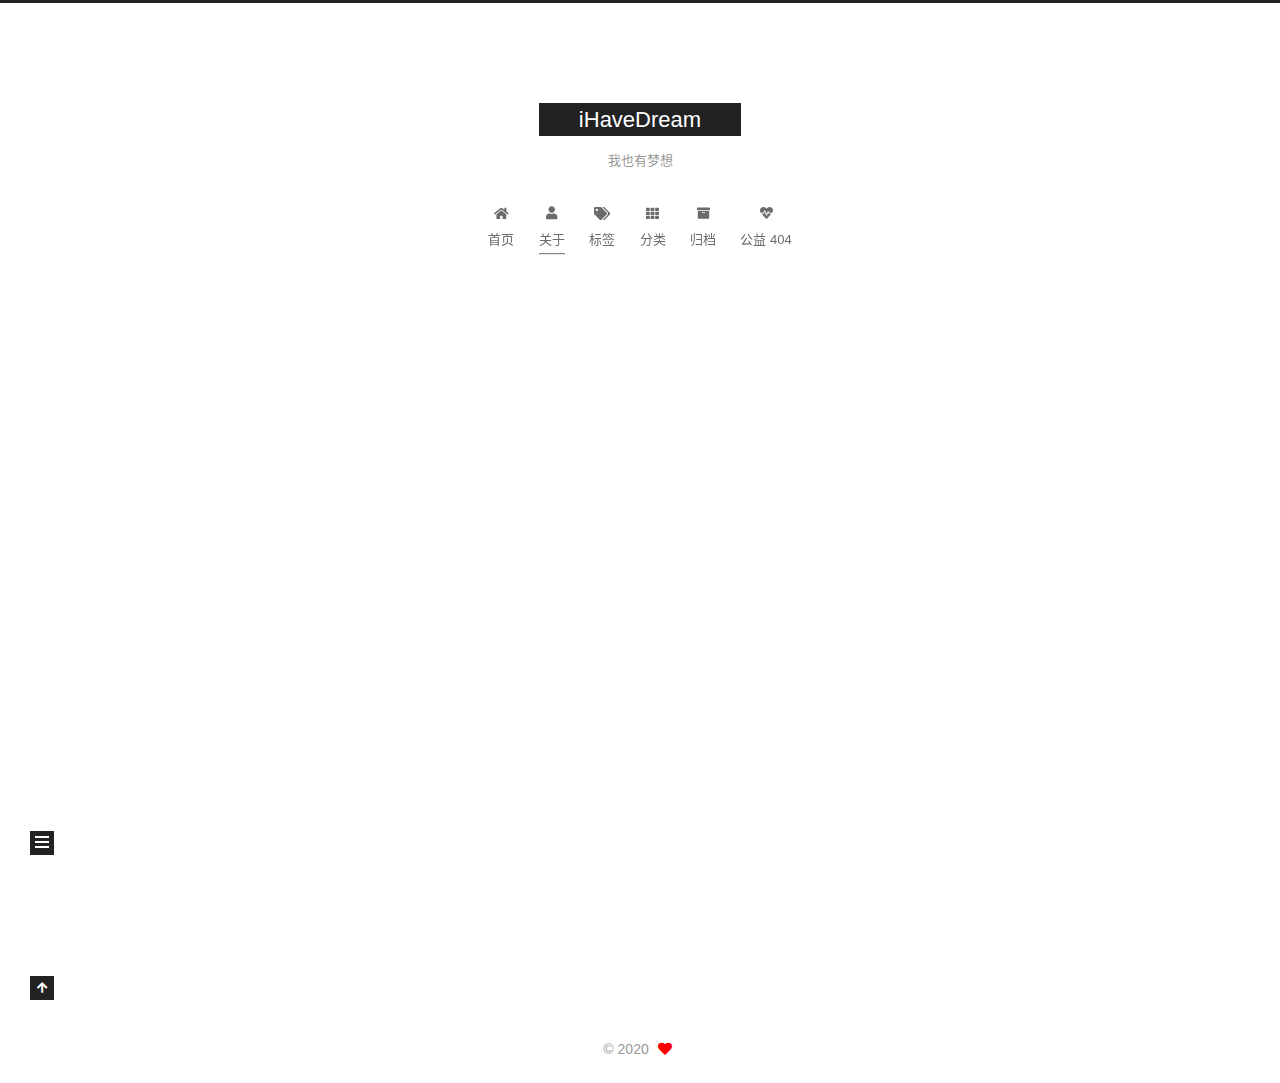
==== about/index.html @ 79cc4bce "Site updated: 2020-11-11 16:04:05" ====
<!DOCTYPE html>
<html lang="zh-CN">
<head>
  <meta charset="UTF-8">
<meta name="viewport" content="width=device-width, initial-scale=1, maximum-scale=2">
<meta name="theme-color" content="#222">
<meta name="generator" content="Hexo 5.2.0">
  <link rel="apple-touch-icon" sizes="180x180" href="/images/apple-touch-icon-next.png">
  <link rel="icon" type="image/png" sizes="32x32" href="/images/favicon-32x32-next.png">
  <link rel="icon" type="image/png" sizes="16x16" href="/images/favicon-16x16-next.png">
  <link rel="mask-icon" href="/images/logo.svg" color="#222">

<link rel="stylesheet" href="/css/main.css">


<link rel="stylesheet" href="/lib/font-awesome/css/all.min.css">

<script id="hexo-configurations">
    var NexT = window.NexT || {};
    var CONFIG = {"hostname":"example.com","root":"/","scheme":"Pisces","version":"7.8.0","exturl":false,"sidebar":{"position":"left","display":"post","padding":18,"offset":12,"onmobile":false},"copycode":{"enable":false,"show_result":false,"style":null},"back2top":{"enable":true,"sidebar":false,"scrollpercent":false},"bookmark":{"enable":false,"color":"#222","save":"auto"},"fancybox":false,"mediumzoom":false,"lazyload":false,"pangu":false,"comments":{"style":"tabs","active":null,"storage":true,"lazyload":false,"nav":null},"algolia":{"hits":{"per_page":10},"labels":{"input_placeholder":"Search for Posts","hits_empty":"We didn't find any results for the search: ${query}","hits_stats":"${hits} results found in ${time} ms"}},"localsearch":{"enable":false,"trigger":"auto","top_n_per_article":1,"unescape":false,"preload":false},"motion":{"enable":true,"async":false,"transition":{"post_block":"fadeIn","post_header":"slideDownIn","post_body":"slideDownIn","coll_header":"slideLeftIn","sidebar":"slideUpIn"}}};
  </script>

  <meta name="description" content="传奇宝安区第一奥恩 南山区第一百六十八剑姬 等等，后期可能还会有其他动作，敬请期待………… 联系方式mail: &amp;#x6c;&amp;#x31;&amp;#122;&amp;#101;&amp;#x79;&amp;#x75;&amp;#x6e;&amp;#64;&amp;#49;&amp;#x36;&amp;#51;&amp;#46;&amp;#99;&amp;#x6f;&amp;#x6d;     你对本站的捐赠，就是我最大的动力！">
<meta property="og:type" content="website">
<meta property="og:title" content="关于我">
<meta property="og:url" content="http://example.com/about/index.html">
<meta property="og:site_name" content="iHaveDream">
<meta property="og:description" content="传奇宝安区第一奥恩 南山区第一百六十八剑姬 等等，后期可能还会有其他动作，敬请期待………… 联系方式mail: &amp;#x6c;&amp;#x31;&amp;#122;&amp;#101;&amp;#x79;&amp;#x75;&amp;#x6e;&amp;#64;&amp;#49;&amp;#x36;&amp;#51;&amp;#46;&amp;#99;&amp;#x6f;&amp;#x6d;     你对本站的捐赠，就是我最大的动力！">
<meta property="og:locale" content="zh_CN">
<meta property="article:published_time" content="2019-06-07T08:07:36.000Z">
<meta property="article:modified_time" content="2020-11-11T07:52:49.738Z">
<meta name="twitter:card" content="summary">

<link rel="canonical" href="http://example.com/about/">


<script id="page-configurations">
  // https://hexo.io/docs/variables.html
  CONFIG.page = {
    sidebar: "",
    isHome : false,
    isPost : false,
    lang   : 'zh-CN'
  };
</script>

  <title>关于我 | iHaveDream
</title>
  






  <noscript>
  <style>
  .use-motion .brand,
  .use-motion .menu-item,
  .sidebar-inner,
  .use-motion .post-block,
  .use-motion .pagination,
  .use-motion .comments,
  .use-motion .post-header,
  .use-motion .post-body,
  .use-motion .collection-header { opacity: initial; }

  .use-motion .site-title,
  .use-motion .site-subtitle {
    opacity: initial;
    top: initial;
  }

  .use-motion .logo-line-before i { left: initial; }
  .use-motion .logo-line-after i { right: initial; }
  </style>
</noscript>

</head>

<body itemscope itemtype="http://schema.org/WebPage">
  <div class="container use-motion">
    <div class="headband"></div>

    <header class="header" itemscope itemtype="http://schema.org/WPHeader">
      <div class="header-inner"><div class="site-brand-container">
  <div class="site-nav-toggle">
    <div class="toggle" aria-label="切换导航栏">
      <span class="toggle-line toggle-line-first"></span>
      <span class="toggle-line toggle-line-middle"></span>
      <span class="toggle-line toggle-line-last"></span>
    </div>
  </div>

  <div class="site-meta">

    <a href="/" class="brand" rel="start">
      <span class="logo-line-before"><i></i></span>
      <h1 class="site-title">iHaveDream</h1>
      <span class="logo-line-after"><i></i></span>
    </a>
      <p class="site-subtitle" itemprop="description">我也有梦想</p>
  </div>

  <div class="site-nav-right">
    <div class="toggle popup-trigger">
    </div>
  </div>
</div>




<nav class="site-nav">
  <ul id="menu" class="main-menu menu">
        <li class="menu-item menu-item-home">

    <a href="/" rel="section"><i class="fa fa-home fa-fw"></i>首页</a>

  </li>
        <li class="menu-item menu-item-about">

    <a href="/about/" rel="section"><i class="fa fa-user fa-fw"></i>关于</a>

  </li>
        <li class="menu-item menu-item-tags">

    <a href="/tags/" rel="section"><i class="fa fa-tags fa-fw"></i>标签</a>

  </li>
        <li class="menu-item menu-item-categories">

    <a href="/categories/" rel="section"><i class="fa fa-th fa-fw"></i>分类</a>

  </li>
        <li class="menu-item menu-item-archives">

    <a href="/archives/" rel="section"><i class="fa fa-archive fa-fw"></i>归档</a>

  </li>
        <li class="menu-item menu-item-commonweal">

    <a href="/404/" rel="section"><i class="fa fa-heartbeat fa-fw"></i>公益 404</a>

  </li>
  </ul>
</nav>




</div>
    </header>

    
  <div class="back-to-top">
    <i class="fa fa-arrow-up"></i>
    <span>0%</span>
  </div>


    <main class="main">
      <div class="main-inner">
        <div class="content-wrap">
          
  
  

          <div class="content page posts-expand">
            

    
    
    
    <div class="post-block" lang="zh-CN">
      <header class="post-header">

<h1 class="post-title" itemprop="name headline">关于我
</h1>

<div class="post-meta">
  

</div>

</header>

      
      
      
      <div class="post-body">
          <h1 id="传奇"><a href="#传奇" class="headerlink" title="传奇"></a>传奇</h1><p>宝安区第一奥恩</p>
<p>南山区第一百六十八剑姬</p>
<p>等等，后期可能还会有其他动作，敬请期待…………</p>
<h1 id="联系方式"><a href="#联系方式" class="headerlink" title="联系方式"></a>联系方式</h1><p>mail: <a href="mailto:&#x6c;&#x31;&#122;&#101;&#x79;&#x75;&#x6e;&#64;&#49;&#x36;&#51;&#46;&#99;&#x6f;&#x6d;">&#x6c;&#x31;&#122;&#101;&#x79;&#x75;&#x6e;&#64;&#49;&#x36;&#51;&#46;&#99;&#x6f;&#x6d;</a></p>
</br>

<center>

<p><strong>你对本站的捐赠，就是我最大的动力！</strong></p>
</center>

<hr>

      </div>
      
      
      
    </div>
    

    
    
    


          </div>
          

<script>
  window.addEventListener('tabs:register', () => {
    let { activeClass } = CONFIG.comments;
    if (CONFIG.comments.storage) {
      activeClass = localStorage.getItem('comments_active') || activeClass;
    }
    if (activeClass) {
      let activeTab = document.querySelector(`a[href="#comment-${activeClass}"]`);
      if (activeTab) {
        activeTab.click();
      }
    }
  });
  if (CONFIG.comments.storage) {
    window.addEventListener('tabs:click', event => {
      if (!event.target.matches('.tabs-comment .tab-content .tab-pane')) return;
      let commentClass = event.target.classList[1];
      localStorage.setItem('comments_active', commentClass);
    });
  }
</script>

        </div>
          
  
  <div class="toggle sidebar-toggle">
    <span class="toggle-line toggle-line-first"></span>
    <span class="toggle-line toggle-line-middle"></span>
    <span class="toggle-line toggle-line-last"></span>
  </div>

  <aside class="sidebar">
    <div class="sidebar-inner">

      <ul class="sidebar-nav motion-element">
        <li class="sidebar-nav-toc">
          文章目录
        </li>
        <li class="sidebar-nav-overview">
          站点概览
        </li>
      </ul>

      <!--noindex-->
      <div class="post-toc-wrap sidebar-panel">
          <div class="post-toc motion-element"><ol class="nav"><li class="nav-item nav-level-1"><a class="nav-link" href="#%E4%BC%A0%E5%A5%87"><span class="nav-number">1.</span> <span class="nav-text">传奇</span></a></li><li class="nav-item nav-level-1"><a class="nav-link" href="#%E8%81%94%E7%B3%BB%E6%96%B9%E5%BC%8F"><span class="nav-number">2.</span> <span class="nav-text">联系方式</span></a></li></ol></div>
      </div>
      <!--/noindex-->

      <div class="site-overview-wrap sidebar-panel">
        <div class="site-author motion-element" itemprop="author" itemscope itemtype="http://schema.org/Person">
    <img class="site-author-image" itemprop="image" alt=""
      src="/uploads/avatar.png">
  <p class="site-author-name" itemprop="name"></p>
  <div class="site-description" itemprop="description">郊区黄金守门员，擅长亚索走上、野、中、辅、AD</div>
</div>
<div class="site-state-wrap motion-element">
  <nav class="site-state">
      <div class="site-state-item site-state-posts">
          <a href="/archives/">
        
          <span class="site-state-item-count">2</span>
          <span class="site-state-item-name">日志</span>
        </a>
      </div>
  </nav>
</div>
  <div class="links-of-author motion-element">
      <span class="links-of-author-item">
        <a href="https://github.com/lizeyun" title="GitHub → https:&#x2F;&#x2F;github.com&#x2F;lizeyun" rel="noopener" target="_blank"><i class="fab fa-github fa-fw"></i>GitHub</a>
      </span>
      <span class="links-of-author-item">
        <a href="mailto:l1zeyun@163.com" title="E-Mail → mailto:l1zeyun@163.com" rel="noopener" target="_blank"><i class="fa fa-envelope fa-fw"></i>E-Mail</a>
      </span>
      <span class="links-of-author-item">
        <a href="https://weibo.com/bunnegshuodemimi" title="Weibo → https:&#x2F;&#x2F;weibo.com&#x2F;bunnegshuodemimi" rel="noopener" target="_blank"><i class="fab fa-weibo fa-fw"></i>Weibo</a>
      </span>
      <span class="links-of-author-item">
        <a href="https://plus.google.com/yourname" title="Google → https:&#x2F;&#x2F;plus.google.com&#x2F;yourname" rel="noopener" target="_blank"><i class="fab fa-google fa-fw"></i>Google</a>
      </span>
  </div>



      </div>

    </div>
  </aside>
  <div id="sidebar-dimmer"></div>


      </div>
    </main>

    <footer class="footer">
      <div class="footer-inner">
        

        

<div class="copyright">
  
  &copy; 
  <span itemprop="copyrightYear">2020</span>
  <span class="with-love">
    <i class="fa fa-heart"></i>
  </span>
  <span class="author" itemprop="copyrightHolder"></span>
</div>

        








      </div>
    </footer>
  </div>

  
  <script src="/lib/anime.min.js"></script>
  <script src="/lib/velocity/velocity.min.js"></script>
  <script src="/lib/velocity/velocity.ui.min.js"></script>

<script src="/js/utils.js"></script>

<script src="/js/motion.js"></script>


<script src="/js/schemes/pisces.js"></script>


<script src="/js/next-boot.js"></script>


  <script defer src="/lib/three/three.min.js"></script>
    <script defer src="/lib/three/canvas_lines.min.js"></script>


  















  

  

</body>
</html>
---- css/main.css ----
:root {
  --body-bg-color: #fff;
  --content-bg-color: #fff;
  --card-bg-color: #f5f5f5;
  --text-color: #555;
  --blockquote-color: #666;
  --link-color: #555;
  --link-hover-color: #222;
  --brand-color: #fff;
  --brand-hover-color: #fff;
  --table-row-odd-bg-color: #f9f9f9;
  --table-row-hover-bg-color: #f5f5f5;
  --menu-item-bg-color: #f5f5f5;
  --btn-default-bg: #222;
  --btn-default-color: #fff;
  --btn-default-border-color: #222;
  --btn-default-hover-bg: #fff;
  --btn-default-hover-color: #222;
  --btn-default-hover-border-color: #222;
}
html {
  line-height: 1.15; /* 1 */
  -webkit-text-size-adjust: 100%; /* 2 */
}
body {
  margin: 0;
}
main {
  display: block;
}
h1 {
  font-size: 2em;
  margin: 0.67em 0;
}
hr {
  box-sizing: content-box; /* 1 */
  height: 0; /* 1 */
  overflow: visible; /* 2 */
}
pre {
  font-family: monospace, monospace; /* 1 */
  font-size: 1em; /* 2 */
}
a {
  background: transparent;
}
abbr[title] {
  border-bottom: none; /* 1 */
  text-decoration: underline; /* 2 */
  text-decoration: underline dotted; /* 2 */
}
b,
strong {
  font-weight: bolder;
}
code,
kbd,
samp {
  font-family: monospace, monospace; /* 1 */
  font-size: 1em; /* 2 */
}
small {
  font-size: 80%;
}
sub,
sup {
  font-size: 75%;
  line-height: 0;
  position: relative;
  vertical-align: baseline;
}
sub {
  bottom: -0.25em;
}
sup {
  top: -0.5em;
}
img {
  border-style: none;
}
button,
input,
optgroup,
select,
textarea {
  font-family: inherit; /* 1 */
  font-size: 100%; /* 1 */
  line-height: 1.15; /* 1 */
  margin: 0; /* 2 */
}
button,
input {
/* 1 */
  overflow: visible;
}
button,
select {
/* 1 */
  text-transform: none;
}
button,
[type='button'],
[type='reset'],
[type='submit'] {
  -webkit-appearance: button;
}
button::-moz-focus-inner,
[type='button']::-moz-focus-inner,
[type='reset']::-moz-focus-inner,
[type='submit']::-moz-focus-inner {
  border-style: none;
  padding: 0;
}
button:-moz-focusring,
[type='button']:-moz-focusring,
[type='reset']:-moz-focusring,
[type='submit']:-moz-focusring {
  outline: 1px dotted ButtonText;
}
fieldset {
  padding: 0.35em 0.75em 0.625em;
}
legend {
  box-sizing: border-box; /* 1 */
  color: inherit; /* 2 */
  display: table; /* 1 */
  max-width: 100%; /* 1 */
  padding: 0; /* 3 */
  white-space: normal; /* 1 */
}
progress {
  vertical-align: baseline;
}
textarea {
  overflow: auto;
}
[type='checkbox'],
[type='radio'] {
  box-sizing: border-box; /* 1 */
  padding: 0; /* 2 */
}
[type='number']::-webkit-inner-spin-button,
[type='number']::-webkit-outer-spin-button {
  height: auto;
}
[type='search'] {
  outline-offset: -2px; /* 2 */
  -webkit-appearance: textfield; /* 1 */
}
[type='search']::-webkit-search-decoration {
  -webkit-appearance: none;
}
::-webkit-file-upload-button {
  font: inherit; /* 2 */
  -webkit-appearance: button; /* 1 */
}
details {
  display: block;
}
summary {
  display: list-item;
}
template {
  display: none;
}
[hidden] {
  display: none;
}
::selection {
  background: #262a30;
  color: #eee;
}
html,
body {
  height: 100%;
}
body {
  background: var(--body-bg-color);
  color: var(--text-color);
  font-family: 'Lato', "PingFang SC", "Microsoft YaHei", sans-serif;
  font-size: 1em;
  line-height: 2;
}
@media (max-width: 991px) {
  body {
    padding-left: 0 !important;
    padding-right: 0 !important;
  }
}
h1,
h2,
h3,
h4,
h5,
h6 {
  font-family: 'Lato', "PingFang SC", "Microsoft YaHei", sans-serif;
  font-weight: bold;
  line-height: 1.5;
  margin: 20px 0 15px;
}
h1 {
  font-size: 1.5em;
}
h2 {
  font-size: 1.375em;
}
h3 {
  font-size: 1.25em;
}
h4 {
  font-size: 1.125em;
}
h5 {
  font-size: 1em;
}
h6 {
  font-size: 0.875em;
}
p {
  margin: 0 0 20px 0;
}
a,
span.exturl {
  border-bottom: 1px solid #999;
  color: var(--link-color);
  outline: 0;
  text-decoration: none;
  overflow-wrap: break-word;
  word-wrap: break-word;
  cursor: pointer;
}
a:hover,
span.exturl:hover {
  border-bottom-color: var(--link-hover-color);
  color: var(--link-hover-color);
}
iframe,
img,
video {
  display: block;
  margin-left: auto;
  margin-right: auto;
  max-width: 100%;
}
hr {
  background-image: repeating-linear-gradient(-45deg, #ddd, #ddd 4px, transparent 4px, transparent 8px);
  border: 0;
  height: 3px;
  margin: 40px 0;
}
blockquote {
  border-left: 4px solid #ddd;
  color: var(--blockquote-color);
  margin: 0;
  padding: 0 15px;
}
blockquote cite::before {
  content: '-';
  padding: 0 5px;
}
dt {
  font-weight: bold;
}
dd {
  margin: 0;
  padding: 0;
}
kbd {
  background-color: #f5f5f5;
  background-image: linear-gradient(#eee, #fff, #eee);
  border: 1px solid #ccc;
  border-radius: 0.2em;
  box-shadow: 0.1em 0.1em 0.2em rgba(0,0,0,0.1);
  color: #555;
  font-family: inherit;
  padding: 0.1em 0.3em;
  white-space: nowrap;
}
.table-container {
  overflow: auto;
}
table {
  border-collapse: collapse;
  border-spacing: 0;
  font-size: 0.875em;
  margin: 0 0 20px 0;
  width: 100%;
}
tbody tr:nth-of-type(odd) {
  background: var(--table-row-odd-bg-color);
}
tbody tr:hover {
  background: var(--table-row-hover-bg-color);
}
caption,
th,
td {
  font-weight: normal;
  padding: 8px;
  vertical-align: middle;
}
th,
td {
  border: 1px solid #ddd;
  border-bottom: 3px solid #ddd;
}
th {
  font-weight: 700;
  padding-bottom: 10px;
}
td {
  border-bottom-width: 1px;
}
.btn {
  background: var(--btn-default-bg);
  border: 2px solid var(--btn-default-border-color);
  border-radius: 0;
  color: var(--btn-default-color);
  display: inline-block;
  font-size: 0.875em;
  line-height: 2;
  padding: 0 20px;
  text-decoration: none;
  transition-property: background-color;
  transition-delay: 0s;
  transition-duration: 0.2s;
  transition-timing-function: ease-in-out;
}
.btn:hover {
  background: var(--btn-default-hover-bg);
  border-color: var(--btn-default-hover-border-color);
  color: var(--btn-default-hover-color);
}
.btn + .btn {
  margin: 0 0 8px 8px;
}
.btn .fa-fw {
  text-align: left;
  width: 1.285714285714286em;
}
.toggle {
  line-height: 0;
}
.toggle .toggle-line {
  background: #fff;
  display: inline-block;
  height: 2px;
  left: 0;
  position: relative;
  top: 0;
  transition: all 0.4s;
  vertical-align: top;
  width: 100%;
}
.toggle .toggle-line:not(:first-child) {
  margin-top: 3px;
}
.toggle.toggle-arrow .toggle-line-first {
  left: 50%;
  top: 2px;
  transform: rotate(45deg);
  width: 50%;
}
.toggle.toggle-arrow .toggle-line-middle {
  left: 2px;
  width: 90%;
}
.toggle.toggle-arrow .toggle-line-last {
  left: 50%;
  top: -2px;
  transform: rotate(-45deg);
  width: 50%;
}
.toggle.toggle-close .toggle-line-first {
  transform: rotate(-45deg);
  top: 5px;
}
.toggle.toggle-close .toggle-line-middle {
  opacity: 0;
}
.toggle.toggle-close .toggle-line-last {
  transform: rotate(45deg);
  top: -5px;
}
.highlight,
pre {
  background: #f7f7f7;
  color: #4d4d4c;
  line-height: 1.6;
  margin: 0 auto 20px;
}
pre,
code {
  font-family: consolas, Menlo, monospace, "PingFang SC", "Microsoft YaHei";
}
code {
  background: #eee;
  border-radius: 3px;
  color: #555;
  padding: 2px 4px;
  overflow-wrap: break-word;
  word-wrap: break-word;
}
.highlight *::selection {
  background: #d6d6d6;
}
.highlight pre {
  border: 0;
  margin: 0;
  padding: 10px 0;
}
.highlight table {
  border: 0;
  margin: 0;
  width: auto;
}
.highlight td {
  border: 0;
  padding: 0;
}
.highlight figcaption {
  background: #eff2f3;
  color: #4d4d4c;
  display: flex;
  font-size: 0.875em;
  justify-content: space-between;
  line-height: 1.2;
  padding: 0.5em;
}
.highlight figcaption a {
  color: #4d4d4c;
}
.highlight figcaption a:hover {
  border-bottom-color: #4d4d4c;
}
.highlight .gutter {
  -moz-user-select: none;
  -ms-user-select: none;
  -webkit-user-select: none;
  user-select: none;
}
.highlight .gutter pre {
  background: #eff2f3;
  color: #869194;
  padding-left: 10px;
  padding-right: 10px;
  text-align: right;
}
.highlight .code pre {
  background: #f7f7f7;
  padding-left: 10px;
  width: 100%;
}
.gist table {
  width: auto;
}
.gist table td {
  border: 0;
}
pre {
  overflow: auto;
  padding: 10px;
}
pre code {
  background: none;
  color: #4d4d4c;
  font-size: 0.875em;
  padding: 0;
  text-shadow: none;
}
pre .deletion {
  background: #fdd;
}
pre .addition {
  background: #dfd;
}
pre .meta {
  color: #eab700;
  -moz-user-select: none;
  -ms-user-select: none;
  -webkit-user-select: none;
  user-select: none;
}
pre .comment {
  color: #8e908c;
}
pre .variable,
pre .attribute,
pre .tag,
pre .name,
pre .regexp,
pre .ruby .constant,
pre .xml .tag .title,
pre .xml .pi,
pre .xml .doctype,
pre .html .doctype,
pre .css .id,
pre .css .class,
pre .css .pseudo {
  color: #c82829;
}
pre .number,
pre .preprocessor,
pre .built_in,
pre .builtin-name,
pre .literal,
pre .params,
pre .constant,
pre .command {
  color: #f5871f;
}
pre .ruby .class .title,
pre .css .rules .attribute,
pre .string,
pre .symbol,
pre .value,
pre .inheritance,
pre .header,
pre .ruby .symbol,
pre .xml .cdata,
pre .special,
pre .formula {
  color: #718c00;
}
pre .title,
pre .css .hexcolor {
  color: #3e999f;
}
pre .function,
pre .python .decorator,
pre .python .title,
pre .ruby .function .title,
pre .ruby .title .keyword,
pre .perl .sub,
pre .javascript .title,
pre .coffeescript .title {
  color: #4271ae;
}
pre .keyword,
pre .javascript .function {
  color: #8959a8;
}
.blockquote-center {
  border-left: none;
  margin: 40px 0;
  padding: 0;
  position: relative;
  text-align: center;
}
.blockquote-center .fa {
  display: block;
  opacity: 0.6;
  position: absolute;
  width: 100%;
}
.blockquote-center .fa-quote-left {
  border-top: 1px solid #ccc;
  text-align: left;
  top: -20px;
}
.blockquote-center .fa-quote-right {
  border-bottom: 1px solid #ccc;
  text-align: right;
  bottom: -20px;
}
.blockquote-center p,
.blockquote-center div {
  text-align: center;
}
.post-body .group-picture img {
  margin: 0 auto;
  padding: 0 3px;
}
.group-picture-row {
  margin-bottom: 6px;
  overflow: hidden;
}
.group-picture-column {
  float: left;
  margin-bottom: 10px;
}
.post-body .label {
  color: #555;
  display: inline;
  padding: 0 2px;
}
.post-body .label.default {
  background: #f0f0f0;
}
.post-body .label.primary {
  background: #efe6f7;
}
.post-body .label.info {
  background: #e5f2f8;
}
.post-body .label.success {
  background: #e7f4e9;
}
.post-body .label.warning {
  background: #fcf6e1;
}
.post-body .label.danger {
  background: #fae8eb;
}
.post-body .tabs {
  margin-bottom: 20px;
}
.post-body .tabs,
.tabs-comment {
  display: block;
  padding-top: 10px;
  position: relative;
}
.post-body .tabs ul.nav-tabs,
.tabs-comment ul.nav-tabs {
  display: flex;
  flex-wrap: wrap;
  margin: 0;
  margin-bottom: -1px;
  padding: 0;
}
@media (max-width: 413px) {
  .post-body .tabs ul.nav-tabs,
  .tabs-comment ul.nav-tabs {
    display: block;
    margin-bottom: 5px;
  }
}
.post-body .tabs ul.nav-tabs li.tab,
.tabs-comment ul.nav-tabs li.tab {
  border-bottom: 1px solid #ddd;
  border-left: 1px solid transparent;
  border-right: 1px solid transparent;
  border-top: 3px solid transparent;
  flex-grow: 1;
  list-style-type: none;
  border-radius: 0 0 0 0;
}
@media (max-width: 413px) {
  .post-body .tabs ul.nav-tabs li.tab,
  .tabs-comment ul.nav-tabs li.tab {
    border-bottom: 1px solid transparent;
    border-left: 3px solid transparent;
    border-right: 1px solid transparent;
    border-top: 1px solid transparent;
  }
}
@media (max-width: 413px) {
  .post-body .tabs ul.nav-tabs li.tab,
  .tabs-comment ul.nav-tabs li.tab {
    border-radius: 0;
  }
}
.post-body .tabs ul.nav-tabs li.tab a,
.tabs-comment ul.nav-tabs li.tab a {
  border-bottom: initial;
  display: block;
  line-height: 1.8;
  outline: 0;
  padding: 0.25em 0.75em;
  text-align: center;
  transition-delay: 0s;
  transition-duration: 0.2s;
  transition-timing-function: ease-out;
}
.post-body .tabs ul.nav-tabs li.tab a i,
.tabs-comment ul.nav-tabs li.tab a i {
  width: 1.285714285714286em;
}
.post-body .tabs ul.nav-tabs li.tab.active,
.tabs-comment ul.nav-tabs li.tab.active {
  border-bottom: 1px solid transparent;
  border-left: 1px solid #ddd;
  border-right: 1px solid #ddd;
  border-top: 3px solid #fc6423;
}
@media (max-width: 413px) {
  .post-body .tabs ul.nav-tabs li.tab.active,
  .tabs-comment ul.nav-tabs li.tab.active {
    border-bottom: 1px solid #ddd;
    border-left: 3px solid #fc6423;
    border-right: 1px solid #ddd;
    border-top: 1px solid #ddd;
  }
}
.post-body .tabs ul.nav-tabs li.tab.active a,
.tabs-comment ul.nav-tabs li.tab.active a {
  color: var(--link-color);
  cursor: default;
}
.post-body .tabs .tab-content .tab-pane,
.tabs-comment .tab-content .tab-pane {
  border: 1px solid #ddd;
  border-top: 0;
  padding: 20px 20px 0 20px;
  border-radius: 0;
}
.post-body .tabs .tab-content .tab-pane:not(.active),
.tabs-comment .tab-content .tab-pane:not(.active) {
  display: none;
}
.post-body .tabs .tab-content .tab-pane.active,
.tabs-comment .tab-content .tab-pane.active {
  display: block;
}
.post-body .tabs .tab-content .tab-pane.active:nth-of-type(1),
.tabs-comment .tab-content .tab-pane.active:nth-of-type(1) {
  border-radius: 0 0 0 0;
}
@media (max-width: 413px) {
  .post-body .tabs .tab-content .tab-pane.active:nth-of-type(1),
  .tabs-comment .tab-content .tab-pane.active:nth-of-type(1) {
    border-radius: 0;
  }
}
.post-body .note {
  border-radius: 3px;
  margin-bottom: 20px;
  padding: 1em;
  position: relative;
  border: 1px solid #eee;
  border-left-width: 5px;
}
.post-body .note h2,
.post-body .note h3,
.post-body .note h4,
.post-body .note h5,
.post-body .note h6 {
  margin-top: 0;
  border-bottom: initial;
  margin-bottom: 0;
  padding-top: 0;
}
.post-body .note p:first-child,
.post-body .note ul:first-child,
.post-body .note ol:first-child,
.post-body .note table:first-child,
.post-body .note pre:first-child,
.post-body .note blockquote:first-child,
.post-body .note img:first-child {
  margin-top: 0;
}
.post-body .note p:last-child,
.post-body .note ul:last-child,
.post-body .note ol:last-child,
.post-body .note table:last-child,
.post-body .note pre:last-child,
.post-body .note blockquote:last-child,
.post-body .note img:last-child {
  margin-bottom: 0;
}
.post-body .note.default {
  border-left-color: #777;
}
.post-body .note.default h2,
.post-body .note.default h3,
.post-body .note.default h4,
.post-body .note.default h5,
.post-body .note.default h6 {
  color: #777;
}
.post-body .note.primary {
  border-left-color: #6f42c1;
}
.post-body .note.primary h2,
.post-body .note.primary h3,
.post-body .note.primary h4,
.post-body .note.primary h5,
.post-body .note.primary h6 {
  color: #6f42c1;
}
.post-body .note.info {
  border-left-color: #428bca;
}
.post-body .note.info h2,
.post-body .note.info h3,
.post-body .note.info h4,
.post-body .note.info h5,
.post-body .note.info h6 {
  color: #428bca;
}
.post-body .note.success {
  border-left-color: #5cb85c;
}
.post-body .note.success h2,
.post-body .note.success h3,
.post-body .note.success h4,
.post-body .note.success h5,
.post-body .note.success h6 {
  color: #5cb85c;
}
.post-body .note.warning {
  border-left-color: #f0ad4e;
}
.post-body .note.warning h2,
.post-body .note.warning h3,
.post-body .note.warning h4,
.post-body .note.warning h5,
.post-body .note.warning h6 {
  color: #f0ad4e;
}
.post-body .note.danger {
  border-left-color: #d9534f;
}
.post-body .note.danger h2,
.post-body .note.danger h3,
.post-body .note.danger h4,
.post-body .note.danger h5,
.post-body .note.danger h6 {
  color: #d9534f;
}
.pagination .prev,
.pagination .next,
.pagination .page-number,
.pagination .space {
  display: inline-block;
  margin: 0 10px;
  padding: 0 11px;
  position: relative;
  top: -1px;
}
@media (max-width: 767px) {
  .pagination .prev,
  .pagination .next,
  .pagination .page-number,
  .pagination .space {
    margin: 0 5px;
  }
}
.pagination {
  border-top: 1px solid #eee;
  margin: 120px 0 0;
  text-align: center;
}
.pagination .prev,
.pagination .next,
.pagination .page-number {
  border-bottom: 0;
  border-top: 1px solid #eee;
  transition-property: border-color;
  transition-delay: 0s;
  transition-duration: 0.2s;
  transition-timing-function: ease-in-out;
}
.pagination .prev:hover,
.pagination .next:hover,
.pagination .page-number:hover {
  border-top-color: #222;
}
.pagination .space {
  margin: 0;
  padding: 0;
}
.pagination .prev {
  margin-left: 0;
}
.pagination .next {
  margin-right: 0;
}
.pagination .page-number.current {
  background: #ccc;
  border-top-color: #ccc;
  color: #fff;
}
@media (max-width: 767px) {
  .pagination {
    border-top: none;
  }
  .pagination .prev,
  .pagination .next,
  .pagination .page-number {
    border-bottom: 1px solid #eee;
    border-top: 0;
    margin-bottom: 10px;
    padding: 0 10px;
  }
  .pagination .prev:hover,
  .pagination .next:hover,
  .pagination .page-number:hover {
    border-bottom-color: #222;
  }
}
.comments {
  margin-top: 60px;
  overflow: hidden;
}
.comment-button-group {
  display: flex;
  flex-wrap: wrap-reverse;
  justify-content: center;
  margin: 1em 0;
}
.comment-button-group .comment-button {
  margin: 0.1em 0.2em;
}
.comment-button-group .comment-button.active {
  background: var(--btn-default-hover-bg);
  border-color: var(--btn-default-hover-border-color);
  color: var(--btn-default-hover-color);
}
.comment-position {
  display: none;
}
.comment-position.active {
  display: block;
}
.tabs-comment {
  background: var(--content-bg-color);
  margin-top: 4em;
  padding-top: 0;
}
.tabs-comment .comments {
  border: 0;
  box-shadow: none;
  margin-top: 0;
  padding-top: 0;
}
.container {
  min-height: 100%;
  position: relative;
}
.main-inner {
  margin: 0 auto;
  width: 700px;
}
@media (min-width: 1200px) {
  .main-inner {
    width: 800px;
  }
}
@media (min-width: 1600px) {
  .main-inner {
    width: 900px;
  }
}
@media (max-width: 767px) {
  .content-wrap {
    padding: 0 20px;
  }
}
.header {
  background: transparent;
}
.header-inner {
  margin: 0 auto;
  width: 700px;
}
@media (min-width: 1200px) {
  .header-inner {
    width: 800px;
  }
}
@media (min-width: 1600px) {
  .header-inner {
    width: 900px;
  }
}
.site-brand-container {
  display: flex;
  flex-shrink: 0;
  padding: 0 10px;
}
.headband {
  background: #222;
  height: 3px;
}
.site-meta {
  flex-grow: 1;
  text-align: center;
}
@media (max-width: 767px) {
  .site-meta {
    text-align: center;
  }
}
.brand {
  border-bottom: none;
  color: var(--brand-color);
  display: inline-block;
  line-height: 1.375em;
  padding: 0 40px;
  position: relative;
}
.brand:hover {
  color: var(--brand-hover-color);
}
.site-title {
  font-family: 'Lato', "PingFang SC", "Microsoft YaHei", sans-serif;
  font-size: 1.375em;
  font-weight: normal;
  margin: 0;
}
.site-subtitle {
  color: #999;
  font-size: 0.8125em;
  margin: 10px 0;
}
.use-motion .brand {
  opacity: 0;
}
.use-motion .site-title,
.use-motion .site-subtitle,
.use-motion .custom-logo-image {
  opacity: 0;
  position: relative;
  top: -10px;
}
.site-nav-toggle,
.site-nav-right {
  display: none;
}
@media (max-width: 767px) {
  .site-nav-toggle,
  .site-nav-right {
    display: flex;
    flex-direction: column;
    justify-content: center;
  }
}
.site-nav-toggle .toggle,
.site-nav-right .toggle {
  color: var(--text-color);
  padding: 10px;
  width: 22px;
}
.site-nav-toggle .toggle .toggle-line,
.site-nav-right .toggle .toggle-line {
  background: var(--text-color);
  border-radius: 1px;
}
.site-nav {
  display: block;
}
@media (max-width: 767px) {
  .site-nav {
    clear: both;
    display: none;
  }
}
.site-nav.site-nav-on {
  display: block;
}
.menu {
  margin-top: 20px;
  padding-left: 0;
  text-align: center;
}
.menu-item {
  display: inline-block;
  list-style: none;
  margin: 0 10px;
}
@media (max-width: 767px) {
  .menu-item {
    display: block;
    margin-top: 10px;
  }
  .menu-item.menu-item-search {
    display: none;
  }
}
.menu-item a,
.menu-item span.exturl {
  border-bottom: 0;
  display: block;
  font-size: 0.8125em;
  transition-property: border-color;
  transition-delay: 0s;
  transition-duration: 0.2s;
  transition-timing-function: ease-in-out;
}
@media (hover: none) {
  .menu-item a:hover,
  .menu-item span.exturl:hover {
    border-bottom-color: transparent !important;
  }
}
.menu-item .fa,
.menu-item .fab,
.menu-item .far,
.menu-item .fas {
  margin-right: 8px;
}
.menu-item .badge {
  display: inline-block;
  font-weight: bold;
  line-height: 1;
  margin-left: 0.35em;
  margin-top: 0.35em;
  text-align: center;
  white-space: nowrap;
}
@media (max-width: 767px) {
  .menu-item .badge {
    float: right;
    margin-left: 0;
  }
}
.menu-item-active a,
.menu .menu-item a:hover,
.menu .menu-item span.exturl:hover {
  background: var(--menu-item-bg-color);
}
.use-motion .menu-item {
  opacity: 0;
}
.sidebar {
  background: #222;
  bottom: 0;
  box-shadow: inset 0 2px 6px #000;
  position: fixed;
  top: 0;
}
@media (max-width: 991px) {
  .sidebar {
    display: none;
  }
}
.sidebar-inner {
  color: #999;
  padding: 18px 10px;
  text-align: center;
}
.cc-license {
  margin-top: 10px;
  text-align: center;
}
.cc-license .cc-opacity {
  border-bottom: none;
  opacity: 0.7;
}
.cc-license .cc-opacity:hover {
  opacity: 0.9;
}
.cc-license img {
  display: inline-block;
}
.site-author-image {
  border: 2px solid #333;
  display: block;
  margin: 0 auto;
  max-width: 96px;
  padding: 2px;
}
.site-author-name {
  color: #f5f5f5;
  font-weight: normal;
  margin: 5px 0 0;
  text-align: center;
}
.site-description {
  color: #999;
  font-size: 1em;
  margin-top: 5px;
  text-align: center;
}
.links-of-author {
  margin-top: 15px;
}
.links-of-author a,
.links-of-author span.exturl {
  border-bottom-color: #555;
  display: inline-block;
  font-size: 0.8125em;
  margin-bottom: 10px;
  margin-right: 10px;
  vertical-align: middle;
}
.links-of-author a::before,
.links-of-author span.exturl::before {
  background: #dfccf1;
  border-radius: 50%;
  content: ' ';
  display: inline-block;
  height: 4px;
  margin-right: 3px;
  vertical-align: middle;
  width: 4px;
}
.sidebar-button {
  margin-top: 15px;
}
.sidebar-button a {
  border: 1px solid #fc6423;
  border-radius: 4px;
  color: #fc6423;
  display: inline-block;
  padding: 0 15px;
}
.sidebar-button a .fa,
.sidebar-button a .fab,
.sidebar-button a .far,
.sidebar-button a .fas {
  margin-right: 5px;
}
.sidebar-button a:hover {
  background: #fc6423;
  border: 1px solid #fc6423;
  color: #fff;
}
.sidebar-button a:hover .fa,
.sidebar-button a:hover .fab,
.sidebar-button a:hover .far,
.sidebar-button a:hover .fas {
  color: #fff;
}
.links-of-blogroll {
  font-size: 0.8125em;
  margin-top: 10px;
}
.links-of-blogroll-title {
  font-size: 0.875em;
  font-weight: 600;
  margin-top: 0;
}
.links-of-blogroll-list {
  list-style: none;
  margin: 0;
  padding: 0;
}
#sidebar-dimmer {
  display: none;
}
@media (max-width: 767px) {
  #sidebar-dimmer {
    background: #000;
    display: block;
    height: 100%;
    left: 100%;
    opacity: 0;
    position: fixed;
    top: 0;
    width: 100%;
    z-index: 1100;
  }
  .sidebar-active + #sidebar-dimmer {
    opacity: 0.7;
    transform: translateX(-100%);
    transition: opacity 0.5s;
  }
}
.sidebar-nav {
  margin: 0;
  padding-bottom: 20px;
  padding-left: 0;
}
.sidebar-nav li {
  border-bottom: 1px solid transparent;
  color: #666;
  cursor: pointer;
  display: inline-block;
  font-size: 0.875em;
}
.sidebar-nav li.sidebar-nav-overview {
  margin-left: 10px;
}
.sidebar-nav li:hover {
  color: #f5f5f5;
}
.sidebar-nav .sidebar-nav-active {
  border-bottom-color: #87daff;
  color: #87daff;
}
.sidebar-nav .sidebar-nav-active:hover {
  color: #87daff;
}
.sidebar-panel {
  display: none;
  overflow-x: hidden;
  overflow-y: auto;
}
.sidebar-panel-active {
  display: block;
}
.sidebar-toggle {
  background: #222;
  bottom: 45px;
  cursor: pointer;
  height: 14px;
  left: 30px;
  padding: 5px;
  position: fixed;
  width: 14px;
  z-index: 1300;
}
@media (max-width: 991px) {
  .sidebar-toggle {
    left: 20px;
    opacity: 0.8;
    display: none;
  }
}
.sidebar-toggle:hover .toggle-line {
  background: #87daff;
}
.post-toc {
  font-size: 0.875em;
}
.post-toc ol {
  list-style: none;
  margin: 0;
  padding: 0 2px 5px 10px;
  text-align: left;
}
.post-toc ol > ol {
  padding-left: 0;
}
.post-toc ol a {
  transition-property: all;
  transition-delay: 0s;
  transition-duration: 0.2s;
  transition-timing-function: ease-in-out;
}
.post-toc .nav-item {
  line-height: 1.8;
  overflow: hidden;
  text-overflow: ellipsis;
  white-space: nowrap;
}
.post-toc .nav .nav-child {
  display: none;
}
.post-toc .nav .active > .nav-child {
  display: block;
}
.post-toc .nav .active-current > .nav-child {
  display: block;
}
.post-toc .nav .active-current > .nav-child > .nav-item {
  display: block;
}
.post-toc .nav .active > a {
  border-bottom-color: #87daff;
  color: #87daff;
}
.post-toc .nav .active-current > a {
  color: #87daff;
}
.post-toc .nav .active-current > a:hover {
  color: #87daff;
}
.site-state {
  display: flex;
  justify-content: center;
  line-height: 1.4;
  margin-top: 10px;
  overflow: hidden;
  text-align: center;
  white-space: nowrap;
}
.site-state-item {
  padding: 0 15px;
}
.site-state-item:not(:first-child) {
  border-left: 1px solid #333;
}
.site-state-item a {
  border-bottom: none;
}
.site-state-item-count {
  display: block;
  font-size: 1.25em;
  font-weight: 600;
  text-align: center;
}
.site-state-item-name {
  color: inherit;
  font-size: 0.875em;
}
.footer {
  color: #999;
  font-size: 0.875em;
  padding: 20px 0;
}
.footer.footer-fixed {
  bottom: 0;
  left: 0;
  position: absolute;
  right: 0;
}
.footer-inner {
  box-sizing: border-box;
  margin: 0 auto;
  text-align: center;
  width: 700px;
}
@media (min-width: 1200px) {
  .footer-inner {
    width: 800px;
  }
}
@media (min-width: 1600px) {
  .footer-inner {
    width: 900px;
  }
}
.languages {
  display: inline-block;
  font-size: 1.125em;
  position: relative;
}
.languages .lang-select-label span {
  margin: 0 0.5em;
}
.languages .lang-select {
  height: 100%;
  left: 0;
  opacity: 0;
  position: absolute;
  top: 0;
  width: 100%;
}
.with-love {
  color: #ff0000;
  display: inline-block;
  margin: 0 5px;
}
.powered-by,
.theme-info {
  display: inline-block;
}
@-moz-keyframes iconAnimate {
  0%, 100% {
    transform: scale(1);
  }
  10%, 30% {
    transform: scale(0.9);
  }
  20%, 40%, 60%, 80% {
    transform: scale(1.1);
  }
  50%, 70% {
    transform: scale(1.1);
  }
}
@-webkit-keyframes iconAnimate {
  0%, 100% {
    transform: scale(1);
  }
  10%, 30% {
    transform: scale(0.9);
  }
  20%, 40%, 60%, 80% {
    transform: scale(1.1);
  }
  50%, 70% {
    transform: scale(1.1);
  }
}
@-o-keyframes iconAnimate {
  0%, 100% {
    transform: scale(1);
  }
  10%, 30% {
    transform: scale(0.9);
  }
  20%, 40%, 60%, 80% {
    transform: scale(1.1);
  }
  50%, 70% {
    transform: scale(1.1);
  }
}
@keyframes iconAnimate {
  0%, 100% {
    transform: scale(1);
  }
  10%, 30% {
    transform: scale(0.9);
  }
  20%, 40%, 60%, 80% {
    transform: scale(1.1);
  }
  50%, 70% {
    transform: scale(1.1);
  }
}
.back-to-top {
  font-size: 12px;
  text-align: center;
  transition-delay: 0s;
  transition-duration: 0.2s;
  transition-timing-function: ease-in-out;
}
.back-to-top {
  background: #222;
  bottom: -100px;
  box-sizing: border-box;
  color: #fff;
  cursor: pointer;
  left: 30px;
  opacity: 1;
  padding: 0 6px;
  position: fixed;
  transition-property: bottom;
  z-index: 1300;
  width: 24px;
}
.back-to-top span {
  display: none;
}
.back-to-top:hover {
  color: #87daff;
}
.back-to-top.back-to-top-on {
  bottom: 19px;
}
@media (max-width: 991px) {
  .back-to-top {
    left: 20px;
    opacity: 0.8;
  }
}
.post-body {
  font-family: 'Lato', "PingFang SC", "Microsoft YaHei", sans-serif;
  overflow-wrap: break-word;
  word-wrap: break-word;
}
@media (min-width: 1200px) {
  .post-body {
    font-size: 1.125em;
  }
}
.post-body .exturl .fa {
  font-size: 0.875em;
  margin-left: 4px;
}
.post-body .image-caption,
.post-body .figure .caption {
  color: #999;
  font-size: 0.875em;
  font-weight: bold;
  line-height: 1;
  margin: -20px auto 15px;
  text-align: center;
}
.post-sticky-flag {
  display: inline-block;
  transform: rotate(30deg);
}
.post-button {
  margin-top: 40px;
  text-align: center;
}
.use-motion .post-block,
.use-motion .pagination,
.use-motion .comments {
  opacity: 0;
}
.use-motion .post-header {
  opacity: 0;
}
.use-motion .post-body {
  opacity: 0;
}
.use-motion .collection-header {
  opacity: 0;
}
.posts-collapse {
  margin-left: 35px;
  position: relative;
}
@media (max-width: 767px) {
  .posts-collapse {
    margin-left: 0px;
    margin-right: 0px;
  }
}
.posts-collapse .collection-title {
  font-size: 1.125em;
  position: relative;
}
.posts-collapse .collection-title::before {
  background: #999;
  border: 1px solid #fff;
  border-radius: 50%;
  content: ' ';
  height: 10px;
  left: 0;
  margin-left: -6px;
  margin-top: -4px;
  position: absolute;
  top: 50%;
  width: 10px;
}
.posts-collapse .collection-year {
  font-size: 1.5em;
  font-weight: bold;
  margin: 60px 0;
  position: relative;
}
.posts-collapse .collection-year::before {
  background: #bbb;
  border-radius: 50%;
  content: ' ';
  height: 8px;
  left: 0;
  margin-left: -4px;
  margin-top: -4px;
  position: absolute;
  top: 50%;
  width: 8px;
}
.posts-collapse .collection-header {
  display: block;
  margin: 0 0 0 20px;
}
.posts-collapse .collection-header small {
  color: #bbb;
  margin-left: 5px;
}
.posts-collapse .post-header {
  border-bottom: 1px dashed #ccc;
  margin: 30px 0;
  padding-left: 15px;
  position: relative;
  transition-property: border;
  transition-delay: 0s;
  transition-duration: 0.2s;
  transition-timing-function: ease-in-out;
}
.posts-collapse .post-header::before {
  background: #bbb;
  border: 1px solid #fff;
  border-radius: 50%;
  content: ' ';
  height: 6px;
  left: 0;
  margin-left: -4px;
  position: absolute;
  top: 0.75em;
  transition-property: background;
  width: 6px;
  transition-delay: 0s;
  transition-duration: 0.2s;
  transition-timing-function: ease-in-out;
}
.posts-collapse .post-header:hover {
  border-bottom-color: #666;
}
.posts-collapse .post-header:hover::before {
  background: #222;
}
.posts-collapse .post-meta {
  display: inline;
  font-size: 0.75em;
  margin-right: 10px;
}
.posts-collapse .post-title {
  display: inline;
}
.posts-collapse .post-title a,
.posts-collapse .post-title span.exturl {
  border-bottom: none;
  color: var(--link-color);
}
.posts-collapse .post-title .fa-external-link-alt {
  font-size: 0.875em;
  margin-left: 5px;
}
.posts-collapse::before {
  background: #f5f5f5;
  content: ' ';
  height: 100%;
  left: 0;
  margin-left: -2px;
  position: absolute;
  top: 1.25em;
  width: 4px;
}
.post-eof {
  background: #ccc;
  height: 1px;
  margin: 80px auto 60px;
  text-align: center;
  width: 8%;
}
.post-block:last-of-type .post-eof {
  display: none;
}
.content {
  padding-top: 40px;
}
@media (min-width: 992px) {
  .post-body {
    text-align: justify;
  }
}
@media (max-width: 991px) {
  .post-body {
    text-align: justify;
  }
}
.post-body h1,
.post-body h2,
.post-body h3,
.post-body h4,
.post-body h5,
.post-body h6 {
  padding-top: 10px;
}
.post-body h1 .header-anchor,
.post-body h2 .header-anchor,
.post-body h3 .header-anchor,
.post-body h4 .header-anchor,
.post-body h5 .header-anchor,
.post-body h6 .header-anchor {
  border-bottom-style: none;
  color: #ccc;
  float: right;
  margin-left: 10px;
  visibility: hidden;
}
.post-body h1 .header-anchor:hover,
.post-body h2 .header-anchor:hover,
.post-body h3 .header-anchor:hover,
.post-body h4 .header-anchor:hover,
.post-body h5 .header-anchor:hover,
.post-body h6 .header-anchor:hover {
  color: inherit;
}
.post-body h1:hover .header-anchor,
.post-body h2:hover .header-anchor,
.post-body h3:hover .header-anchor,
.post-body h4:hover .header-anchor,
.post-body h5:hover .header-anchor,
.post-body h6:hover .header-anchor {
  visibility: visible;
}
.post-body iframe,
.post-body img,
.post-body video {
  margin-bottom: 20px;
}
.post-body .video-container {
  height: 0;
  margin-bottom: 20px;
  overflow: hidden;
  padding-top: 75%;
  position: relative;
  width: 100%;
}
.post-body .video-container iframe,
.post-body .video-container object,
.post-body .video-container embed {
  height: 100%;
  left: 0;
  margin: 0;
  position: absolute;
  top: 0;
  width: 100%;
}
.post-gallery {
  align-items: center;
  display: grid;
  grid-gap: 10px;
  grid-template-columns: 1fr 1fr 1fr;
  margin-bottom: 20px;
}
@media (max-width: 767px) {
  .post-gallery {
    grid-template-columns: 1fr 1fr;
  }
}
.post-gallery a {
  border: 0;
}
.post-gallery img {
  margin: 0;
}
.posts-expand .post-header {
  font-size: 1.125em;
}
.posts-expand .post-title {
  font-size: 1.5em;
  font-weight: normal;
  margin: initial;
  text-align: center;
  overflow-wrap: break-word;
  word-wrap: break-word;
}
.posts-expand .post-title-link {
  border-bottom: none;
  color: var(--link-color);
  display: inline-block;
  position: relative;
  vertical-align: top;
}
.posts-expand .post-title-link::before {
  background: var(--link-color);
  bottom: 0;
  content: '';
  height: 2px;
  left: 0;
  position: absolute;
  transform: scaleX(0);
  visibility: hidden;
  width: 100%;
  transition-delay: 0s;
  transition-duration: 0.2s;
  transition-timing-function: ease-in-out;
}
.posts-expand .post-title-link:hover::before {
  transform: scaleX(1);
  visibility: visible;
}
.posts-expand .post-title-link .fa-external-link-alt {
  font-size: 0.875em;
  margin-left: 5px;
}
.posts-expand .post-meta {
  color: #999;
  font-family: 'Lato', "PingFang SC", "Microsoft YaHei", sans-serif;
  font-size: 0.75em;
  margin: 3px 0 60px 0;
  text-align: center;
}
.posts-expand .post-meta .post-description {
  font-size: 0.875em;
  margin-top: 2px;
}
.posts-expand .post-meta time {
  border-bottom: 1px dashed #999;
  cursor: pointer;
}
.post-meta .post-meta-item + .post-meta-item::before {
  content: '|';
  margin: 0 0.5em;
}
.post-meta-divider {
  margin: 0 0.5em;
}
.post-meta-item-icon {
  margin-right: 3px;
}
@media (max-width: 991px) {
  .post-meta-item-icon {
    display: inline-block;
  }
}
@media (max-width: 991px) {
  .post-meta-item-text {
    display: none;
  }
}
.post-nav {
  border-top: 1px solid #eee;
  display: flex;
  justify-content: space-between;
  margin-top: 15px;
  padding: 10px 5px 0;
}
.post-nav-item {
  flex: 1;
}
.post-nav-item a {
  border-bottom: none;
  display: block;
  font-size: 0.875em;
  line-height: 1.6;
  position: relative;
}
.post-nav-item a:active {
  top: 2px;
}
.post-nav-item .fa {
  font-size: 0.75em;
}
.post-nav-item:first-child {
  margin-right: 15px;
}
.post-nav-item:first-child .fa {
  margin-right: 5px;
}
.post-nav-item:last-child {
  margin-left: 15px;
  text-align: right;
}
.post-nav-item:last-child .fa {
  margin-left: 5px;
}
.rtl.post-body p,
.rtl.post-body a,
.rtl.post-body h1,
.rtl.post-body h2,
.rtl.post-body h3,
.rtl.post-body h4,
.rtl.post-body h5,
.rtl.post-body h6,
.rtl.post-body li,
.rtl.post-body ul,
.rtl.post-body ol {
  direction: rtl;
  font-family: UKIJ Ekran;
}
.rtl.post-title {
  font-family: UKIJ Ekran;
}
.post-tags {
  margin-top: 40px;
  text-align: center;
}
.post-tags a {
  display: inline-block;
  font-size: 0.8125em;
}
.post-tags a:not(:last-child) {
  margin-right: 10px;
}
.post-widgets {
  border-top: 1px solid #eee;
  margin-top: 15px;
  text-align: center;
}
.wp_rating {
  height: 20px;
  line-height: 20px;
  margin-top: 10px;
  padding-top: 6px;
  text-align: center;
}
.social-like {
  display: flex;
  font-size: 0.875em;
  justify-content: center;
  text-align: center;
}
.reward-container {
  margin: 20px auto;
  padding: 10px 0;
  text-align: center;
  width: 90%;
}
.reward-container button {
  background: transparent;
  border: 1px solid #fc6423;
  border-radius: 0;
  color: #fc6423;
  cursor: pointer;
  line-height: 2;
  outline: 0;
  padding: 0 15px;
  vertical-align: text-top;
}
.reward-container button:hover {
  background: #fc6423;
  border: 1px solid transparent;
  color: #fa9366;
}
#qr {
  padding-top: 20px;
}
#qr a {
  border: 0;
}
#qr img {
  display: inline-block;
  margin: 0.8em 2em 0 2em;
  max-width: 100%;
  width: 180px;
}
#qr p {
  text-align: center;
}
.category-all-page .category-all-title {
  text-align: center;
}
.category-all-page .category-all {
  margin-top: 20px;
}
.category-all-page .category-list {
  list-style: none;
  margin: 0;
  padding: 0;
}
.category-all-page .category-list-item {
  margin: 5px 10px;
}
.category-all-page .category-list-count {
  color: #bbb;
}
.category-all-page .category-list-count::before {
  content: ' (';
  display: inline;
}
.category-all-page .category-list-count::after {
  content: ') ';
  display: inline;
}
.category-all-page .category-list-child {
  padding-left: 10px;
}
.event-list {
  padding: 0;
}
.event-list hr {
  background: #222;
  margin: 20px 0 45px 0;
}
.event-list hr::after {
  background: #222;
  color: #fff;
  content: 'NOW';
  display: inline-block;
  font-weight: bold;
  padding: 0 5px;
  text-align: right;
}
.event-list .event {
  background: #222;
  margin: 20px 0;
  min-height: 40px;
  padding: 15px 0 15px 10px;
}
.event-list .event .event-summary {
  color: #fff;
  margin: 0;
  padding-bottom: 3px;
}
.event-list .event .event-summary::before {
  animation: dot-flash 1s alternate infinite ease-in-out;
  color: #fff;
  content: '\f111';
  display: inline-block;
  font-size: 10px;
  margin-right: 25px;
  vertical-align: middle;
  font-family: 'Font Awesome 5 Free';
  font-weight: 900;
}
.event-list .event .event-relative-time {
  color: #bbb;
  display: inline-block;
  font-size: 12px;
  font-weight: normal;
  padding-left: 12px;
}
.event-list .event .event-details {
  color: #fff;
  display: block;
  line-height: 18px;
  margin-left: 56px;
  padding-bottom: 6px;
  padding-top: 3px;
  text-indent: -24px;
}
.event-list .event .event-details::before {
  color: #fff;
  display: inline-block;
  margin-right: 9px;
  text-align: center;
  text-indent: 0;
  width: 14px;
  font-family: 'Font Awesome 5 Free';
  font-weight: 900;
}
.event-list .event .event-details.event-location::before {
  content: '\f041';
}
.event-list .event .event-details.event-duration::before {
  content: '\f017';
}
.event-list .event-past {
  background: #f5f5f5;
}
.event-list .event-past .event-summary,
.event-list .event-past .event-details {
  color: #bbb;
  opacity: 0.9;
}
.event-list .event-past .event-summary::before,
.event-list .event-past .event-details::before {
  animation: none;
  color: #bbb;
}
@-moz-keyframes dot-flash {
  from {
    opacity: 1;
    transform: scale(1);
  }
  to {
    opacity: 0;
    transform: scale(0.8);
  }
}
@-webkit-keyframes dot-flash {
  from {
    opacity: 1;
    transform: scale(1);
  }
  to {
    opacity: 0;
    transform: scale(0.8);
  }
}
@-o-keyframes dot-flash {
  from {
    opacity: 1;
    transform: scale(1);
  }
  to {
    opacity: 0;
    transform: scale(0.8);
  }
}
@keyframes dot-flash {
  from {
    opacity: 1;
    transform: scale(1);
  }
  to {
    opacity: 0;
    transform: scale(0.8);
  }
}
ul.breadcrumb {
  font-size: 0.75em;
  list-style: none;
  margin: 1em 0;
  padding: 0 2em;
  text-align: center;
}
ul.breadcrumb li {
  display: inline;
}
ul.breadcrumb li + li::before {
  content: '/\00a0';
  font-weight: normal;
  padding: 0.5em;
}
ul.breadcrumb li + li:last-child {
  font-weight: bold;
}
.tag-cloud {
  text-align: center;
}
.tag-cloud a {
  display: inline-block;
  margin: 10px;
}
.tag-cloud a:hover {
  color: var(--link-hover-color) !important;
}
@media (max-width: 767px) {
  .header-inner,
  .main-inner,
  .footer-inner {
    width: auto;
  }
}
.header-inner {
  padding-top: 100px;
}
@media (max-width: 767px) {
  .header-inner {
    padding-top: 50px;
  }
}
.main-inner {
  padding-bottom: 60px;
}
.content {
  padding-top: 70px;
}
@media (max-width: 767px) {
  .content {
    padding-top: 35px;
  }
}
embed {
  display: block;
  margin: 0 auto 25px auto;
}
.custom-logo .site-meta-headline {
  text-align: center;
}
.custom-logo .site-title {
  color: #222;
  margin: 10px auto 0;
}
.custom-logo .site-title a {
  border: 0;
}
.custom-logo-image {
  background: #fff;
  margin: 0 auto;
  max-width: 150px;
  padding: 5px;
}
.brand {
  background: var(--btn-default-bg);
}
@media (max-width: 767px) {
  .site-nav {
    border-bottom: 1px solid #ddd;
    border-top: 1px solid #ddd;
    left: 0;
    margin: 0;
    padding: 0;
    width: 100%;
  }
}
@media (max-width: 767px) {
  .menu {
    text-align: left;
  }
}
.menu-item-active a,
.menu .menu-item a:hover,
.menu .menu-item span.exturl:hover {
  background: transparent;
  border-bottom: 1px solid var(--link-hover-color) !important;
}
@media (max-width: 767px) {
  .menu-item-active a,
  .menu .menu-item a:hover,
  .menu .menu-item span.exturl:hover {
    border-bottom: 1px dotted #ddd !important;
  }
}
@media (max-width: 767px) {
  .menu .menu-item {
    margin: 0 10px;
  }
}
.menu .menu-item a,
.menu .menu-item span.exturl {
  border-bottom: 1px solid transparent;
}
@media (max-width: 767px) {
  .menu .menu-item a,
  .menu .menu-item span.exturl {
    padding: 5px 10px;
  }
}
@media (min-width: 768px) {
  .menu .menu-item .fa,
  .menu .menu-item .fab,
  .menu .menu-item .far,
  .menu .menu-item .fas {
    display: block;
    line-height: 2;
    margin-right: 0;
    width: 100%;
  }
}
.menu .menu-item .badge {
  background: #eee;
  padding: 1px 4px;
}
.sub-menu {
  margin: 10px 0;
}
.sub-menu .menu-item {
  display: inline-block;
}
.sidebar {
  left: -320px;
}
.sidebar.sidebar-active {
  left: 0;
}
.sidebar {
  width: 320px;
  z-index: 1200;
  transition-delay: 0s;
  transition-duration: 0.2s;
  transition-timing-function: ease-out;
}
.sidebar a,
.sidebar span.exturl {
  border-bottom-color: #555;
  color: #999;
}
.sidebar a:hover,
.sidebar span.exturl:hover {
  border-bottom-color: #eee;
  color: #eee;
}
.links-of-blogroll-item {
  padding: 2px 10px;
}
.links-of-blogroll-item a,
.links-of-blogroll-item span.exturl {
  box-sizing: border-box;
  display: inline-block;
  max-width: 280px;
  overflow: hidden;
  text-overflow: ellipsis;
  white-space: nowrap;
}
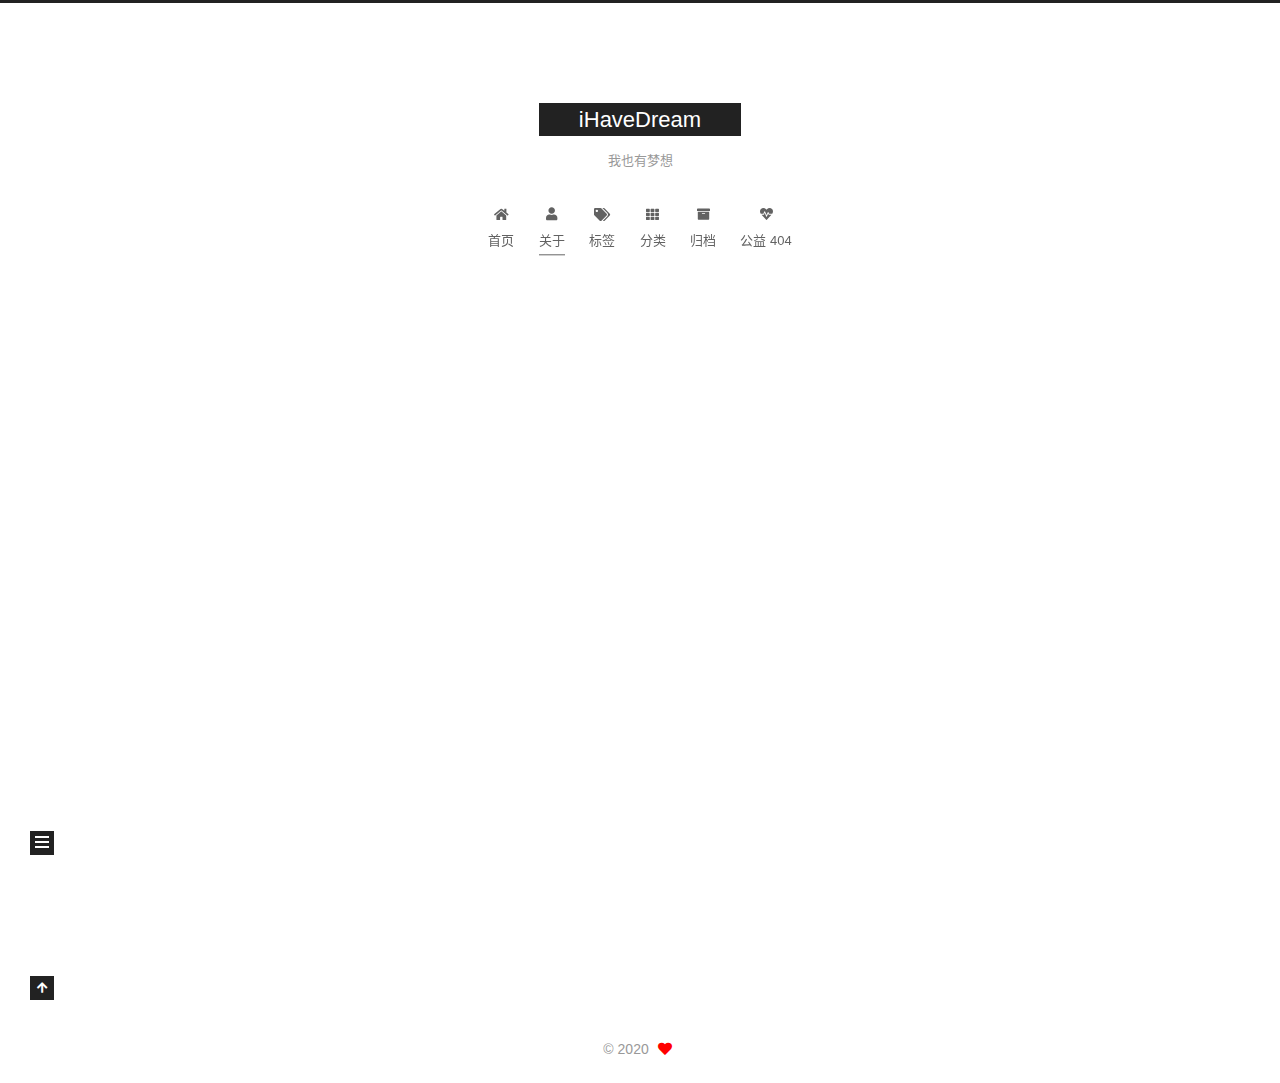
==== commit 304dc104: "Site updated: 2020-11-11 16:25:47" ====
--- a/about/index.html
+++ b/about/index.html
@@ -20,12 +20,12 @@
     var CONFIG = {"hostname":"example.com","root":"/","scheme":"Pisces","version":"7.8.0","exturl":false,"sidebar":{"position":"left","display":"post","padding":18,"offset":12,"onmobile":false},"copycode":{"enable":false,"show_result":false,"style":null},"back2top":{"enable":true,"sidebar":false,"scrollpercent":false},"bookmark":{"enable":false,"color":"#222","save":"auto"},"fancybox":false,"mediumzoom":false,"lazyload":false,"pangu":false,"comments":{"style":"tabs","active":null,"storage":true,"lazyload":false,"nav":null},"algolia":{"hits":{"per_page":10},"labels":{"input_placeholder":"Search for Posts","hits_empty":"We didn't find any results for the search: ${query}","hits_stats":"${hits} results found in ${time} ms"}},"localsearch":{"enable":false,"trigger":"auto","top_n_per_article":1,"unescape":false,"preload":false},"motion":{"enable":true,"async":false,"transition":{"post_block":"fadeIn","post_header":"slideDownIn","post_body":"slideDownIn","coll_header":"slideLeftIn","sidebar":"slideUpIn"}}};
   </script>
 
-  <meta name="description" content="传奇宝安区第一奥恩 南山区第一百六十八剑姬 等等，后期可能还会有其他动作，敬请期待………… 联系方式mail: &amp;#x6c;&amp;#x31;&amp;#122;&amp;#101;&amp;#x79;&amp;#x75;&amp;#x6e;&amp;#64;&amp;#49;&amp;#x36;&amp;#51;&amp;#46;&amp;#99;&amp;#x6f;&amp;#x6d;     你对本站的捐赠，就是我最大的动力！">
+  <meta name="description" content="传奇宝安区第一奥恩 南山区第一百六十八剑姬 等等，后期可能还会有其他动作，敬请期待………… 联系方式mail: &amp;#x6c;&amp;#x31;&amp;#122;&amp;#x65;&amp;#x79;&amp;#x75;&amp;#110;&amp;#x40;&amp;#49;&amp;#x36;&amp;#x33;&amp;#46;&amp;#99;&amp;#111;&amp;#109;     你对本站的捐赠，就是我最大的动力！">
 <meta property="og:type" content="website">
 <meta property="og:title" content="关于我">
 <meta property="og:url" content="http://example.com/about/index.html">
 <meta property="og:site_name" content="iHaveDream">
-<meta property="og:description" content="传奇宝安区第一奥恩 南山区第一百六十八剑姬 等等，后期可能还会有其他动作，敬请期待………… 联系方式mail: &amp;#x6c;&amp;#x31;&amp;#122;&amp;#101;&amp;#x79;&amp;#x75;&amp;#x6e;&amp;#64;&amp;#49;&amp;#x36;&amp;#51;&amp;#46;&amp;#99;&amp;#x6f;&amp;#x6d;     你对本站的捐赠，就是我最大的动力！">
+<meta property="og:description" content="传奇宝安区第一奥恩 南山区第一百六十八剑姬 等等，后期可能还会有其他动作，敬请期待………… 联系方式mail: &amp;#x6c;&amp;#x31;&amp;#122;&amp;#x65;&amp;#x79;&amp;#x75;&amp;#110;&amp;#x40;&amp;#49;&amp;#x36;&amp;#x33;&amp;#46;&amp;#99;&amp;#111;&amp;#109;     你对本站的捐赠，就是我最大的动力！">
 <meta property="og:locale" content="zh_CN">
 <meta property="article:published_time" content="2019-06-07T08:07:36.000Z">
 <meta property="article:modified_time" content="2020-11-11T07:52:49.738Z">
@@ -192,7 +192,7 @@
           <h1 id="传奇"><a href="#传奇" class="headerlink" title="传奇"></a>传奇</h1><p>宝安区第一奥恩</p>
 <p>南山区第一百六十八剑姬</p>
 <p>等等，后期可能还会有其他动作，敬请期待…………</p>
-<h1 id="联系方式"><a href="#联系方式" class="headerlink" title="联系方式"></a>联系方式</h1><p>mail: <a href="mailto:&#x6c;&#x31;&#122;&#101;&#x79;&#x75;&#x6e;&#64;&#49;&#x36;&#51;&#46;&#99;&#x6f;&#x6d;">&#x6c;&#x31;&#122;&#101;&#x79;&#x75;&#x6e;&#64;&#49;&#x36;&#51;&#46;&#99;&#x6f;&#x6d;</a></p>
+<h1 id="联系方式"><a href="#联系方式" class="headerlink" title="联系方式"></a>联系方式</h1><p>mail: <a href="mailto:&#x6c;&#x31;&#122;&#x65;&#x79;&#x75;&#110;&#x40;&#49;&#x36;&#x33;&#46;&#99;&#111;&#109;">&#x6c;&#x31;&#122;&#x65;&#x79;&#x75;&#110;&#x40;&#49;&#x36;&#x33;&#46;&#99;&#111;&#109;</a></p>
 </br>
 
 <center>
